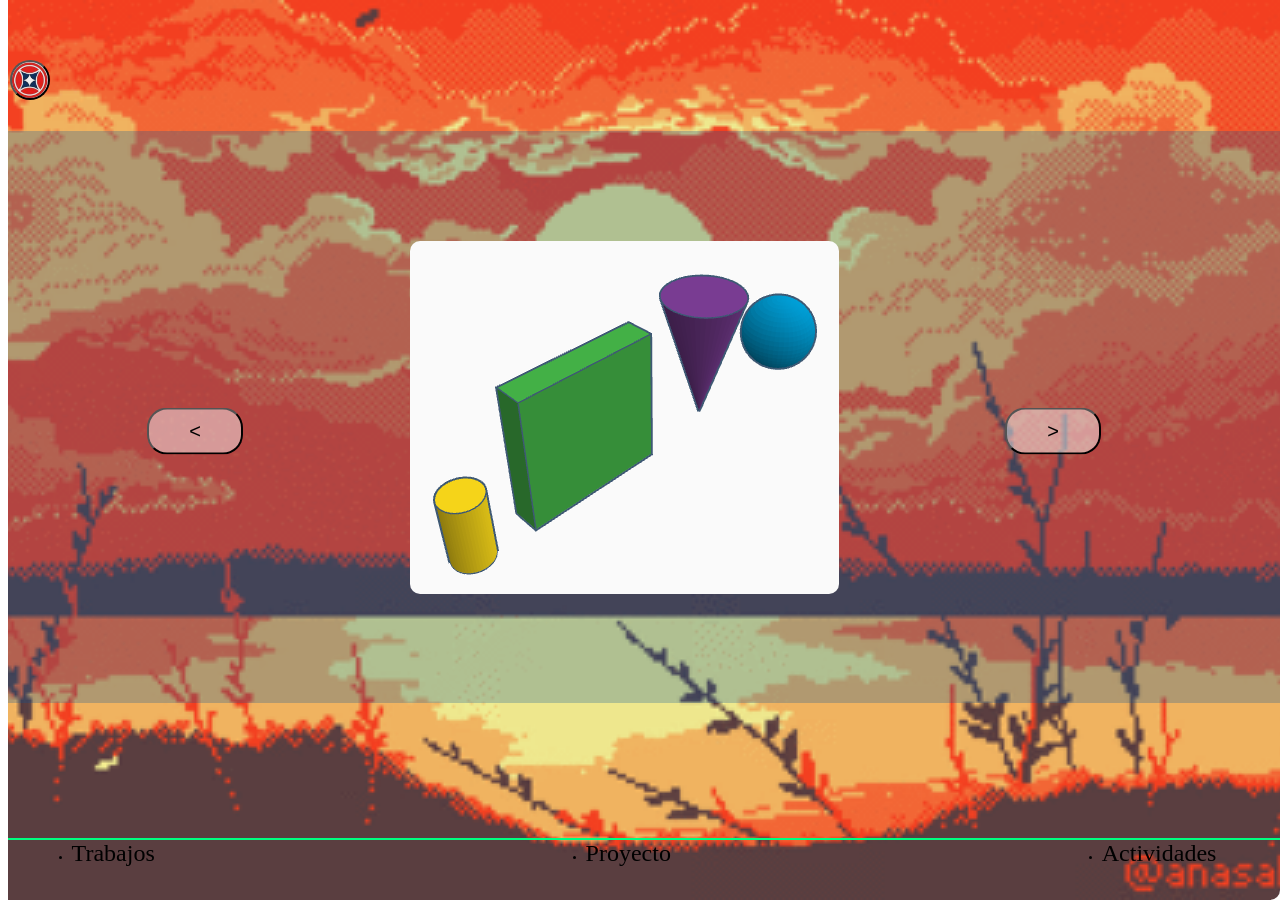
==== actividades.html @ e189c2a6 "Add files via upload" ====
<!DOCTYPE html>
<html lang="en">
<head>
    <meta charset="UTF-8">
    <meta name="viewport" content="width=device-width, initial-scale=1.0">
    <link rel="stylesheet" href="styles.css">
    <link rel="stylesheet" href="animation.css">
    <title>Gallery</title>
</head>
<body class="secciones menu-cerrado">
       
        <header class="div1">
            <button id="disco" class="disco"></button>

        </header> 

         <div class="div2">
            <a href="https://unialvart.edu.mx/">
            <div class="imagen"></div>
            </a>
            <div class="linea"></div>
            <div class="bnt">
                <button onclick="window.location.href='trabajos.html'">Trabajos</button>
                <button>Proyecto</button>
                <button>Actividades</button>
            </div>
            
        </div>

        <main class="div3">   
        
        <div class="imagenes">
        <img class="img visible" src="Imagenes/figuras_basicas.png" alt="Figuras basicas">
        <img class="img " src="Imagenes/castillo.png" alt="Figura Castillo">
        <img class="img " src="Imagenes/solar1.png" alt="Figura reloj solar parte 1">
        <img class="img " src="Imagenes/solar2.png" alt="Figura reloj solar parte 2">
        <div id="anterior">
            <button><</button>
        </div> 
         <div id="siguiente">
            <button>></button>
        </div>
        </div>

        </main>

        <div class="div4">
            <div class="panel" id="panel">
            <img class="vista" id="vista1" src="Imagenes/mandala.png">
            <img class="vista" id="vista2" src="Imagenes/figuras basicas.png">
            <img class="vista" id="vista3" src="Imagenes/castillo.png">
            </div>
        </div>


        <footer class="div5">
            <div class="footer_line"></div>
            <nav>
                <ul class="enlaces">
                    <li><a href="trabajos.html">Trabajos</a></li>
                    <li><a href="proyecto.html">Proyecto</a></li>
                    <li><a href="Actividades.html">Actividades</a></li>
                </ul>
            </nav>
        </footer>
<script src="funciones_actividades.js"></script>
</body>
</html>
---- styles.css ----
html {
    box-sizing: border-box;
    font-size: 62.5%; 
}

*, *:before, *:after {
    box-sizing: inherit;
    margin: 0;
    padding: 0;
}

/*Intefaz*/
.secciones {
    display: grid;
    grid-template-columns:30rem 1fr 1fr 1fr 1fr 1fr;
    grid-template-rows: repeat(9, auto);
    max-width: 100vw;
    height: auto;
    min-height: 100vh;
    gap: 8px;
    transition: grid-template-columns 0.6s ease;
}
    
.menu-cerrado{
    grid-template-columns:0rem 1fr 1fr 1fr 1fr 1fr ;
    
}
 /*Disco*/
 .disco{
    margin-top:6rem;
    width: 4rem;
    height: 4rem;
    border-radius: 50%;
    cursor:pointer;
    position:absolute;
    transition: transform 0.6s ease, left 0.6s ease;
    background-image: url(Imagenes/logoalvart_disco.png);
    background-position: center;
    background-size: cover;
 }

 .menu-abierto .disco {
    transform: rotate(360deg);
    left:32rem; 
}

.menu-cerrado .disco {
    transform: rotate(-360deg);
    left: 1rem;
}



.div1 {
    background-image: url(Imagenes/banner.gif);
    background-position:top;
    background-size:cover;
    background-repeat: no-repeat;
    border-bottom-right-radius: 1rem;
    grid-column: 2 / 7;
    grid-row: 1 / 10;
}

.div2 {
    background-color: black;
    grid-column:  1 / 2;
    grid-row: 1/10;
    display: flex;
    flex-direction: column;
    justify-content: flex-start;
    align-items: flex-start;
    flex-wrap:wrap; 
    gap: 40px;
    max-width: fit-content;
    margin-right: 0%;
    padding-right: 0%;
}

.menu-abierto .div2 {
    opacity: 1;
    pointer-events: auto;
    transition: opacity 0.5s ease, transform 0.2s ease;
}

.menu-cerrado .div2{
    opacity: 0;
    pointer-events: none;
    transform: translateX(-5rem);
    transition: opacity 0.2s ease, transform 0.2s ease;
}
/*Logo*/
.div2 .imagen{ 
    background-image:url("Imagenes/logoalvart.png");
    width: 30rem;
    height: 20rem;
    background-position: center;
    background-repeat: no-repeat;
    background-size: cover;
    padding: 0 0 0 0;
    margin:4rem 0 0 0;
    transform-origin: left;
    transition: transform 0.8s ease;
    
}
.div2 .imagen:hover{
    transform: scale(1.1);

}

.linea{
    align-self: center;
    width: 85%;
    border: 1px solid red;
    margin-right: 2rem;
    
}

/*Botones*/
.div2 .bnt{
    width: 100%;
    display: flex;
    justify-content: center;
    align-items:flex-start;
    flex-direction: column;
    gap: 5rem;
    margin: 0 1rem ;
    
}
.bnt button{
    width: 95%;
    padding: 1.2rem;
    font-size: 1.8rem;
    background-color: transparent;
    color: white;
    border-top:0.5px  solid white ;
    border-right: 0.5px  solid white;
    border-bottom: 0.5px  solid white;
    border-left: transparent;
    cursor: pointer;
    transition: 0.3s;
    border-top-right-radius: 0.5rem;
    border-bottom-right-radius: 2rem ;
    
}

.bnt button:hover {
    background-color: white;
    color: black;
    box-shadow: 0 0 15px #0055ff;
    transform: scale(1);
    width: 120%;
}

/*imagenes*/

.div3 {
    background-color: hsla(209, 95%, 31%, 0.267) ;
    grid-column: 2 / 7;
    grid-row: 2 / 6;
    padding: 2rem;
    height: auto;
    min-height: fit-content;
    display: flex;
    flex-direction: row;
    align-items: center;
}

.div3 .imagenes{
    width: 100%;
    height: 40rem;
    margin-right: 4rem;
    display: flex;
    align-items: center;
    justify-content:center;
    position: relative; 
}

.div3 img{
    object-fit: contain;
    max-height: 100%;
    width:auto;
    object-fit: contain;
    display: none;
    border-radius: 1rem;
    cursor: pointer;
    transition: 0.3s;
   
}

.div3 img:hover{
transform: scale(1.1);
box-shadow: 0 0 15px #0055ff;
}

img.visible{
    height: auto;
    display: block;
}

.div3 button {
    background-color: rgba(255, 255, 255, 0.455);
    font-size: 2rem;
    padding: 1rem 4rem;
    cursor: pointer;
    border-radius: 2rem;
    transition: 0.3s;
}

.div3 button:hover {
    background-color: rgba(255, 164, 118, 0.536);
    color: black;
    box-shadow: 0 0 35px #fffdfd;
    transform: scale(1.2);
}

#anterior, #siguiente {
    position: absolute;
    top: 50%;
    transform: translateY(-20%);
}

#anterior {
    left: 10%;
}

#siguiente {
    right: 10%;
}

.div4{
    grid-column: 2 / 7;
    grid-row: 6 / 9;
    height: auto;
    min-height: fit-content;
}

.panel{
    width: 100%;
    min-height: fit-content;
    object-fit: contain;
    display: flex;
    justify-content: center;
    gap: 10%;
    padding: 1rem;
    opacity: 0;
    height: 0;
    overflow: hidden;
    transition: opacity .4s ease, height .4s ease, transform .8s ease;
    transform: translateY(-2rem);
}
.panel.activo {
    opacity: 1;
    height: auto;
    transform: translateY(0);
}

.vista {
    width: 20%;
    height: auto;
    border-radius: .5rem;
    object-fit: contain;
}

.div5{
    grid-column: 2 / 7;
    grid-row: 9 / 10;
    height: auto;
    min-height: fit-content;
}

.footer_line{
    border: 1px solid rgb(0, 255, 128);
}

.enlaces{
    display: flex;
    flex-direction: row;
    justify-content: space-between;
    align-items: center;
    margin: 0 5%;
}

.enlaces a{
    color: black;
    font-size: x-large;
    text-decoration: none;
}
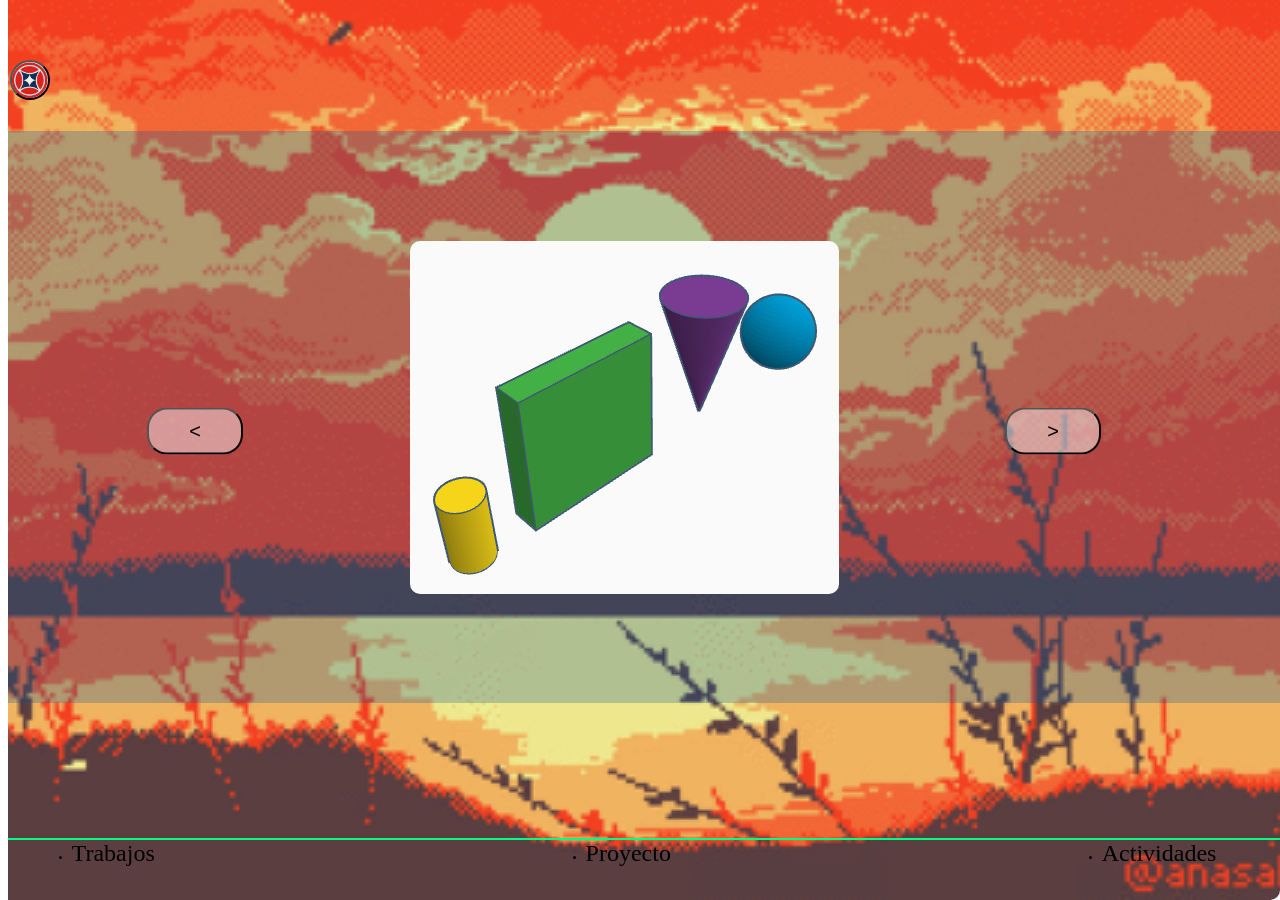
==== commit e7c2493e: "Fix button links and update HTML structure" ====
--- a/actividades.html
+++ b/actividades.html
@@ -20,9 +20,9 @@
             </a>
             <div class="linea"></div>
             <div class="bnt">
-                <button onclick="window.location.href='trabajos.html'">Trabajos</button>
-                <button>Proyecto</button>
-                <button>Actividades</button>
+                 <button onclick="window.location.href='index.html'">Trabajos</button>
+                <button onclick="window.location.href='proyecto.html'">Proyecto</button>
+                <button onclick="window.location.href='actividades.html'">Actividades</button>
             </div>
             
         </div>
@@ -65,4 +65,4 @@
         </footer>
 <script src="funciones_actividades.js"></script>
 </body>
-</html>+</html>
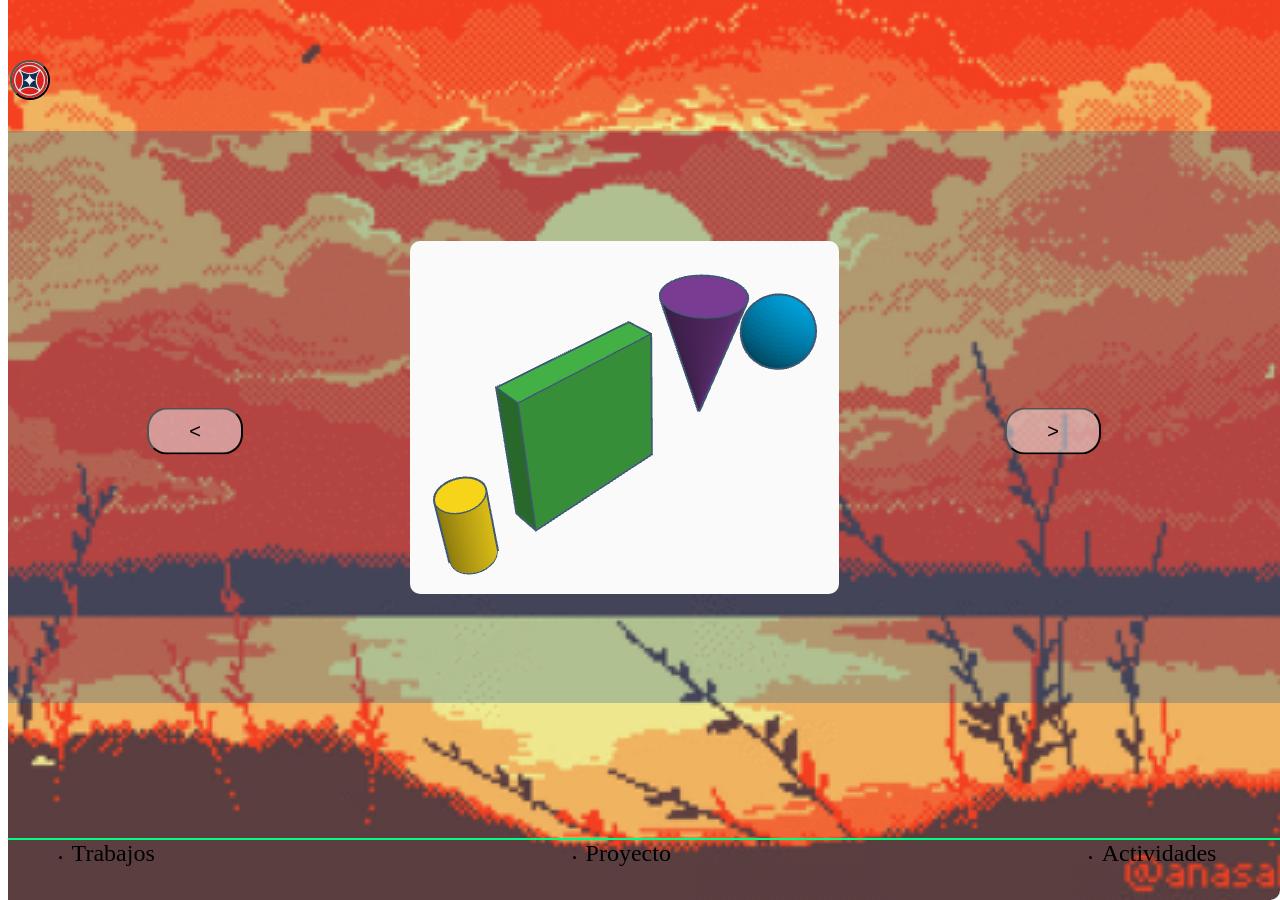
==== commit c22c44b5: "Fix HTML formatting and structure" ====
--- a/actividades.html
+++ b/actividades.html
@@ -57,9 +57,9 @@
             <div class="footer_line"></div>
             <nav>
                 <ul class="enlaces">
-                    <li><a href="trabajos.html">Trabajos</a></li>
+                    <li><a href="index.html">Trabajos</a></li>
                     <li><a href="proyecto.html">Proyecto</a></li>
-                    <li><a href="Actividades.html">Actividades</a></li>
+                    <li><a href="actividades.html">Actividades</a></li>
                 </ul>
             </nav>
         </footer>
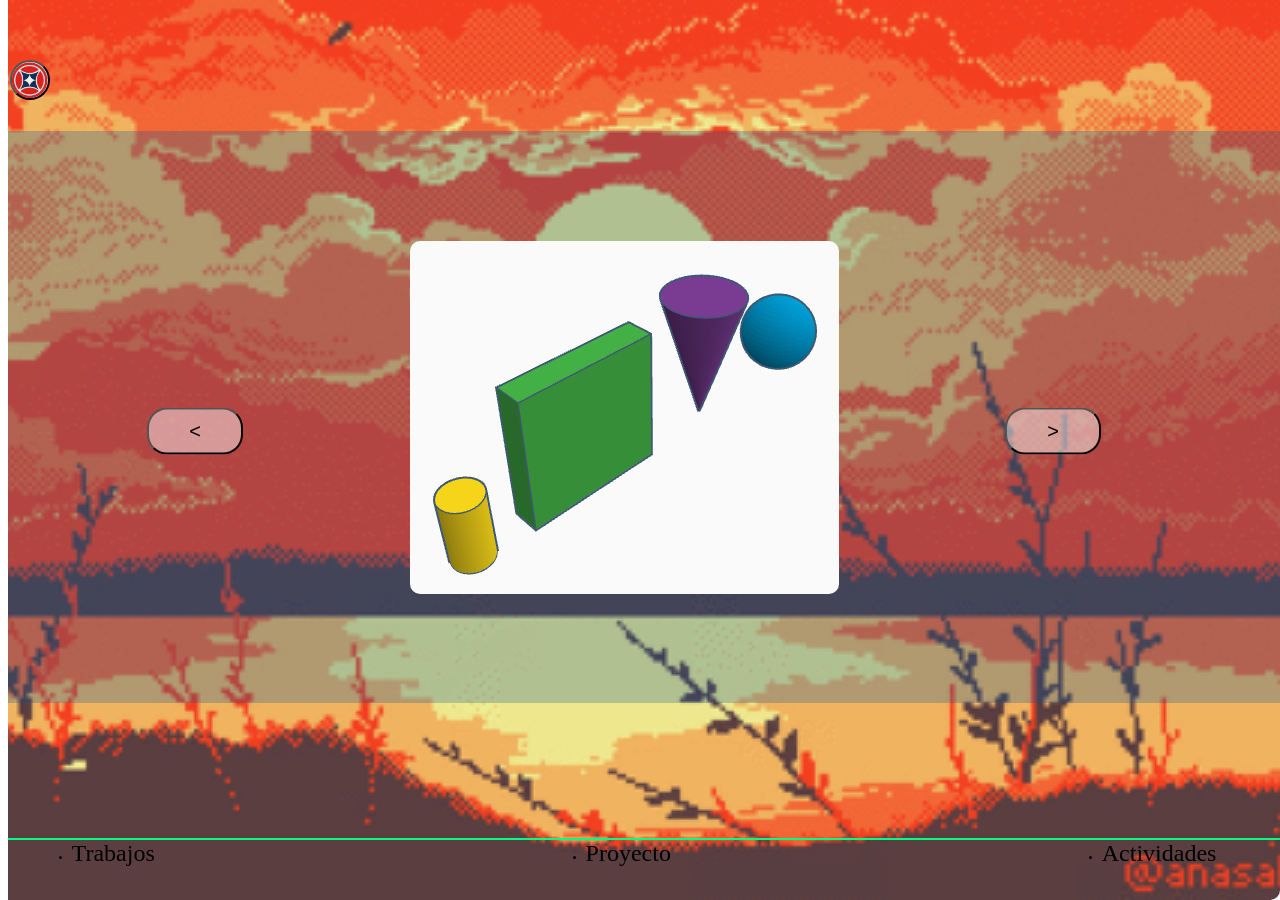
==== commit 44288ede: "Update actividades.html" ====
--- a/actividades.html
+++ b/actividades.html
@@ -46,9 +46,9 @@
 
         <div class="div4">
             <div class="panel" id="panel">
-            <img class="vista" id="vista1" src="Imagenes/mandala.png">
-            <img class="vista" id="vista2" src="Imagenes/figuras basicas.png">
-            <img class="vista" id="vista3" src="Imagenes/castillo.png">
+            <img class="vista" id="vista1" src="Imagenes/mandala.png" title="Vista superior">
+            <img class="vista" id="vista2" src="Imagenes/figuras basicas.png" title="Vista frontal">
+            <img class="vista" id="vista3" src="Imagenes/castillo.png" title="Vista frontal">
             </div>
         </div>
 
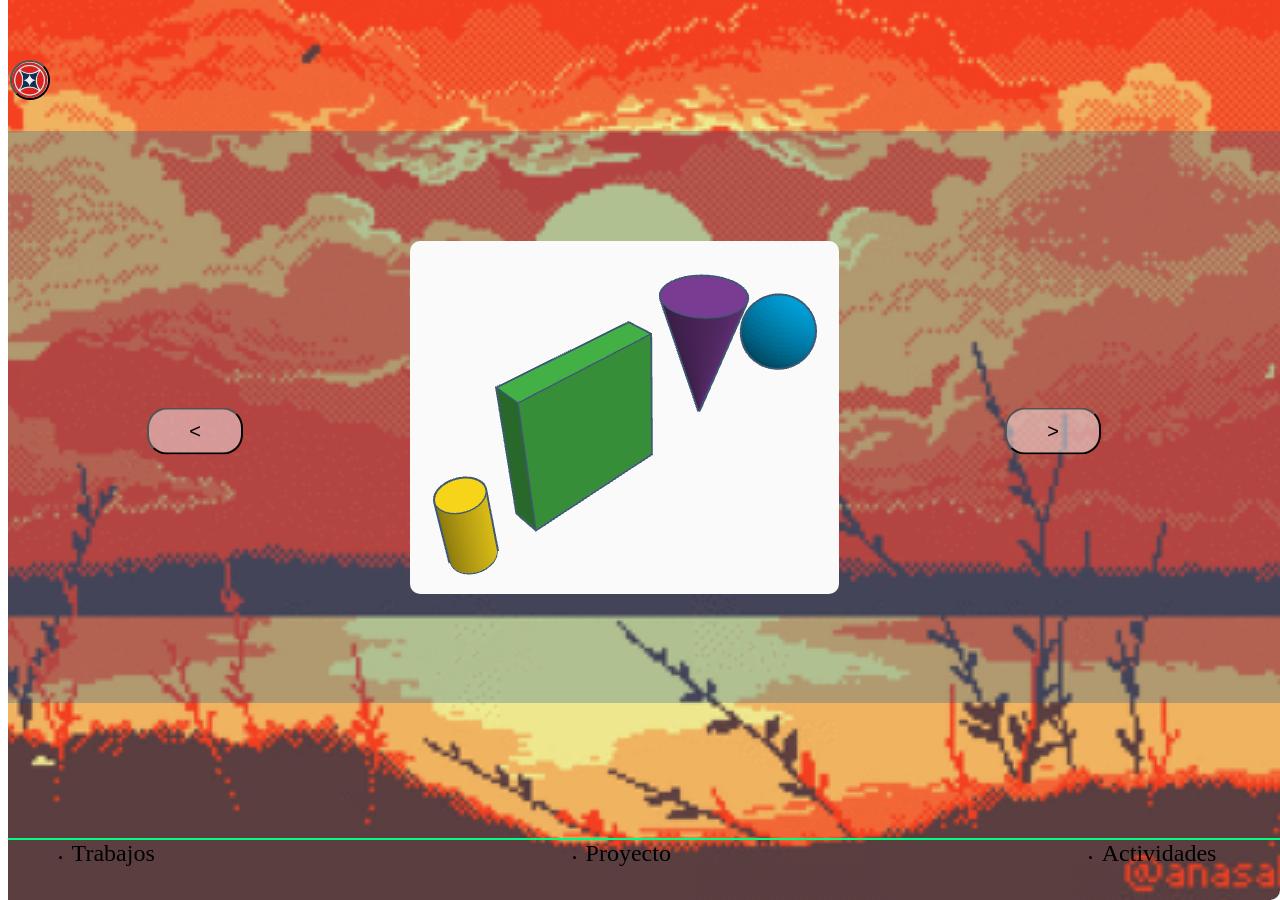
==== commit 9adfa25c: "Update actividades.html" ====
--- a/actividades.html
+++ b/actividades.html
@@ -46,8 +46,8 @@
 
         <div class="div4">
             <div class="panel" id="panel">
-            <img class="vista" id="vista1" src="Imagenes/mandala.png" title="Vista superior">
-            <img class="vista" id="vista2" src="Imagenes/figuras basicas.png" title="Vista frontal">
+            <img class="vista" id="vista1" src="Imagenes/mandala.png" title="Vista frontal">
+            <img class="vista" id="vista2" src="Imagenes/figuras basicas.png" title="Vista superior">
             <img class="vista" id="vista3" src="Imagenes/castillo.png" title="Vista frontal">
             </div>
         </div>
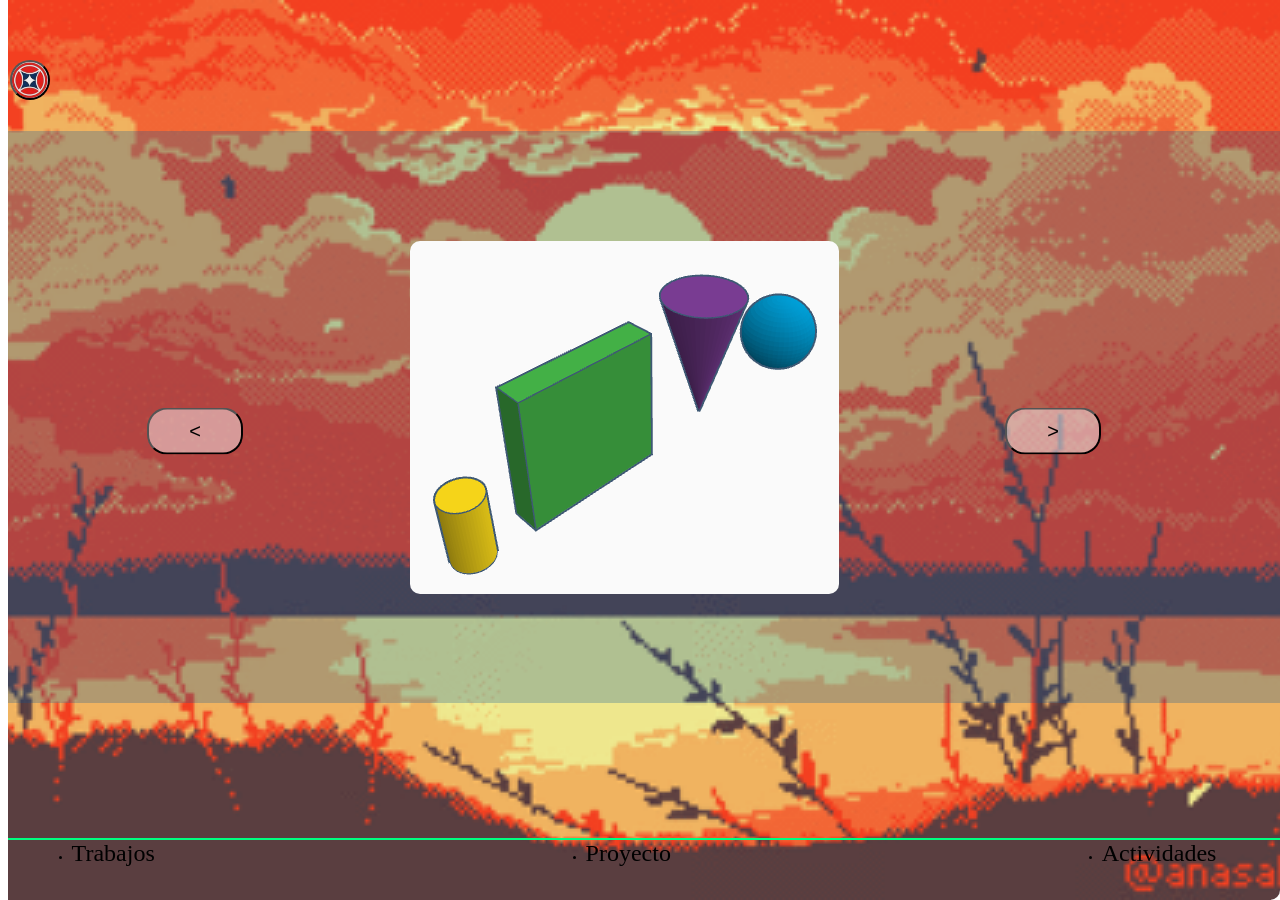
==== commit dff47fba: "Update actividades.html" ====
--- a/actividades.html
+++ b/actividades.html
@@ -48,7 +48,7 @@
             <div class="panel" id="panel">
             <img class="vista" id="vista1" src="Imagenes/mandala.png" title="Vista frontal">
             <img class="vista" id="vista2" src="Imagenes/figuras basicas.png" title="Vista superior">
-            <img class="vista" id="vista3" src="Imagenes/castillo.png" title="Vista frontal">
+            <img class="vista" id="vista3" src="Imagenes/castillo.png" title="Vista lateral">
             </div>
         </div>
 
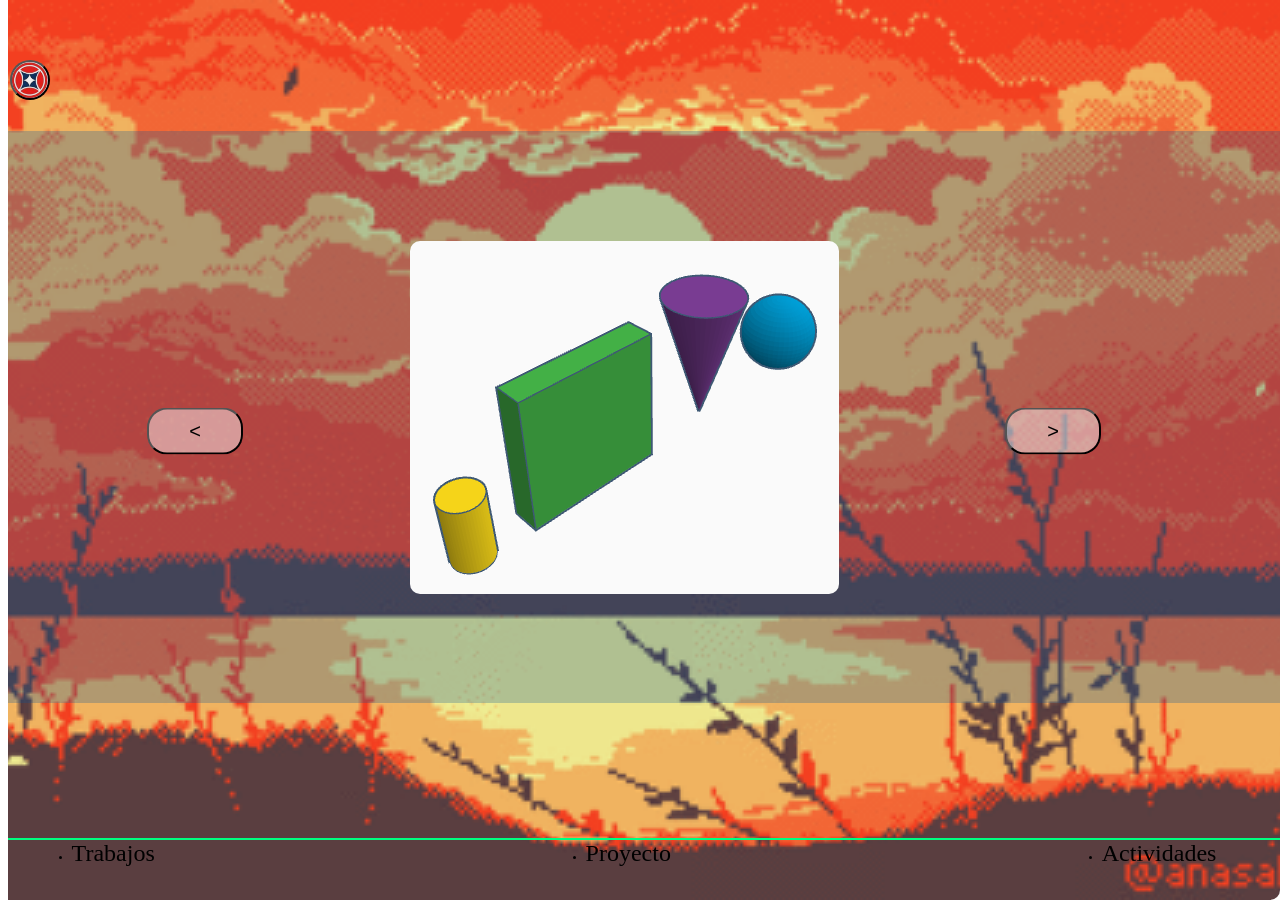
==== commit 2f5e0d92: "Update actividades.html" ====
--- a/actividades.html
+++ b/actividades.html
@@ -46,7 +46,7 @@
 
         <div class="div4">
             <div class="panel" id="panel">
-            <img class="vista" id="vista1" src="Imagenes/mandala.png" title="Vista frontal">
+            <img class="vista" id="vista1" src="Imagenes/mandala.png" title="Vista frontal" >
             <img class="vista" id="vista2" src="Imagenes/figuras basicas.png" title="Vista superior">
             <img class="vista" id="vista3" src="Imagenes/castillo.png" title="Vista lateral">
             </div>
